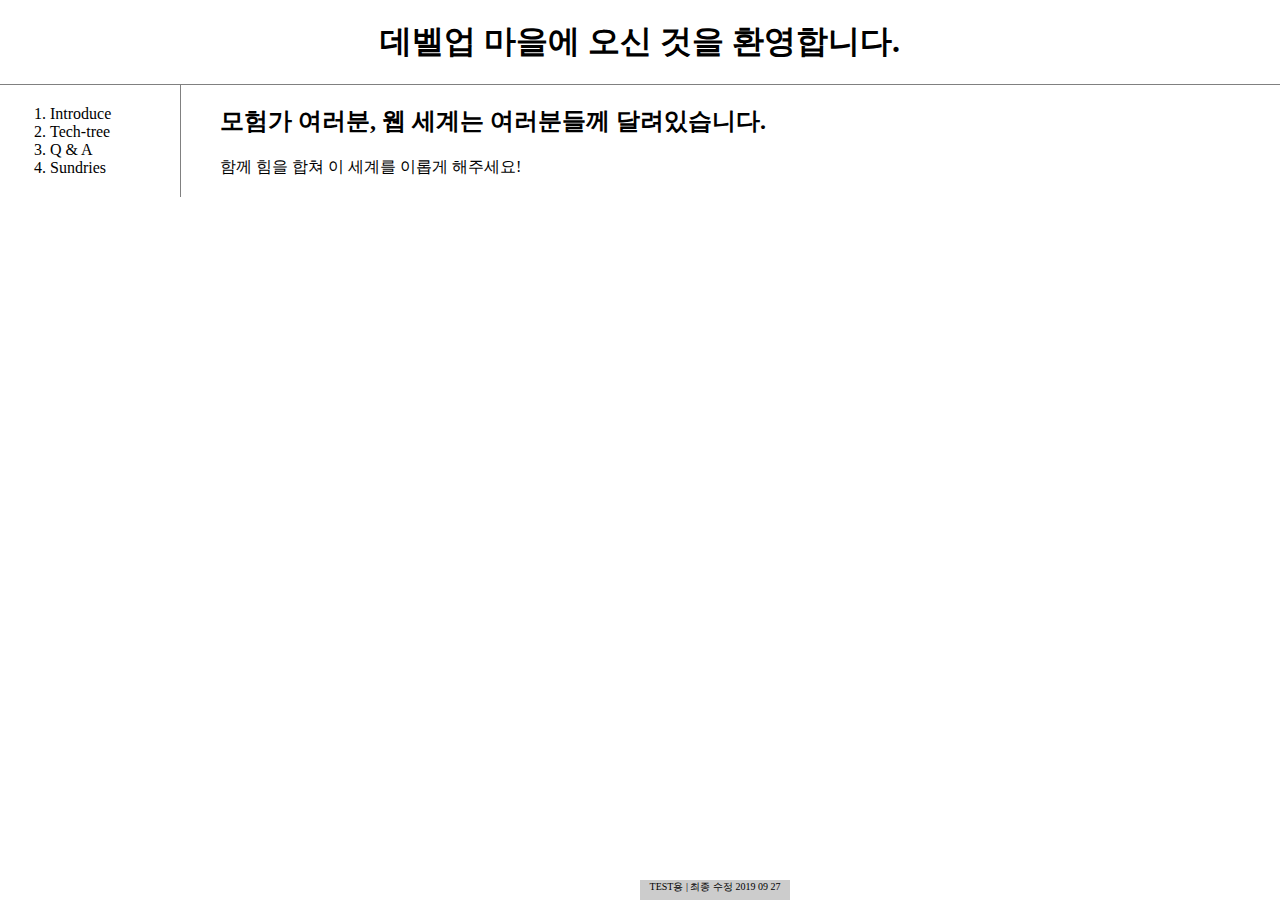
==== index.html @ a9e1c879 "최종수정 20190927" ====
<!doctype html> <!-- html문서에 관용적으로 쓰는 문구-->
<html lang="ko">

<head> <!--밑에 있는 본문(body)을 설명(head)-->
  <title>Develup!</title>
  <meta charset="utf-8"> <!-- 브라우저에게 이 웹페이지가 utf-8로 작성되었다는 걸 알려준다-->
  <link rel="stylesheet" href="style.css">
</head>

<body><!--본문(body)-->
  <h1><a href="index.html">데벨업 마을에 오신 것을 환영합니다.</a></h1>

  <div id="grid">
    <ol>
      <li><a href="1.html">Introduce</a></li>
      <li><a href="2.html">Tech-tree</a></li>
      <li><a href="3.html">Q & A</a></li>
      <li><a href="4.html">Sundries</a></li>
    </ol>
    <div id="content">
      <h2>모험가 여러분, 웹 세계는 여러분들께 달려있습니다.</h2>
      함께 힘을 합쳐 이 세계를 이롭게 해주세요!
    </div>
  </div>

  <!--고정 하단-->
  <div id="bottom">
    <p>TEST용 | 최종 수정 2019 09 27</p>
  </div>
  <!-- IE에서는 안먹힘.
  <footer id="bottom">
    <p>TEST용 | 최종 수정 2019 09 25</p>
  </footer>-->
</body>

</html>
---- style.css ----
#grid{
  display:grid;
  grid-template-columns: 200px 1fr;
}
#content{
  padding-left: 20px;
}
#bottom{
  width:150px;
  height:20px;
  text-align: center;
  background-color: #ccc;
  /*하단에 위치고정*/
  position:absolute;
  bottom:0;
  right:50%;
  left:50%;
}

#bottom p{
  font-size:10px;
  margin:0;
}

body{
  margin:0;
}
a {
  color:black;
  text-decoration: none;
}
h1 {
  text-align: center;
  border-bottom: 1px solid gray;
  margin:0;
  padding:20px;
}
#grid ol{ /*id가 grid인 태그 안에 있는 ol에만 적용*/
  border-right: 1px solid gray;
  width:120px;
  margin:0;
  padding:20px;
  padding-left:50px;
  padding-right:10px;
}
#grid ol a:hover{background:#ccc;}

/*screen width < 800px*/
@media(max-width:800px){
  #grid{
    display:block;
  }
  #grid ol{ /*id가 grid인 태그 안에 있는 ol에만 적용*/
    border-right: none;
  }
  h1 {
    border-bottom: none;
  }
}
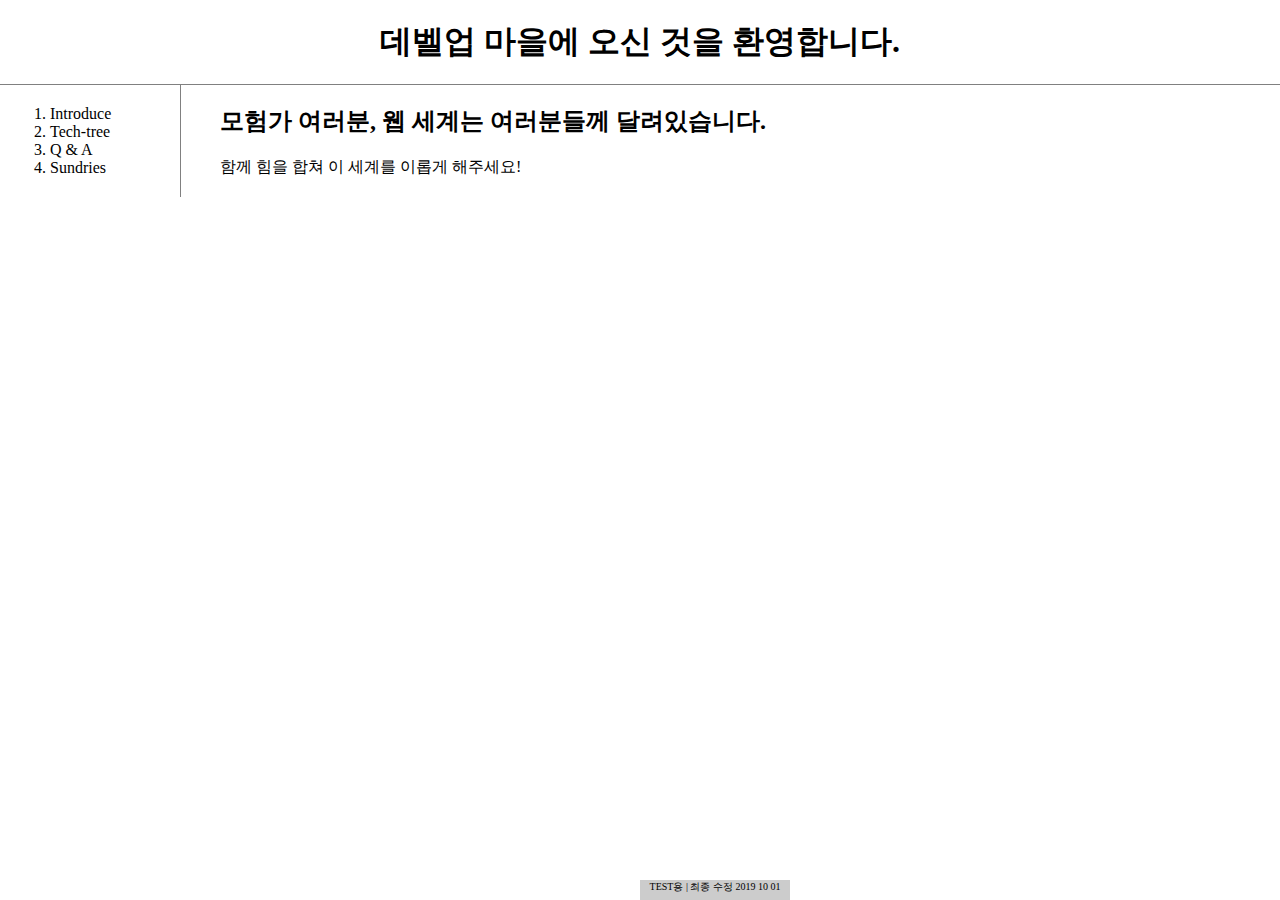
==== commit 6e9701c7: "최종수정 20191001" ====
--- a/index.html
+++ b/index.html
@@ -25,7 +25,7 @@
 
   <!--고정 하단-->
   <div id="bottom">
-    <p>TEST용 | 최종 수정 2019 09 27</p>
+    <p>TEST용 | 최종 수정 2019 10 01</p>
   </div>
   <!-- IE에서는 안먹힘.
   <footer id="bottom">
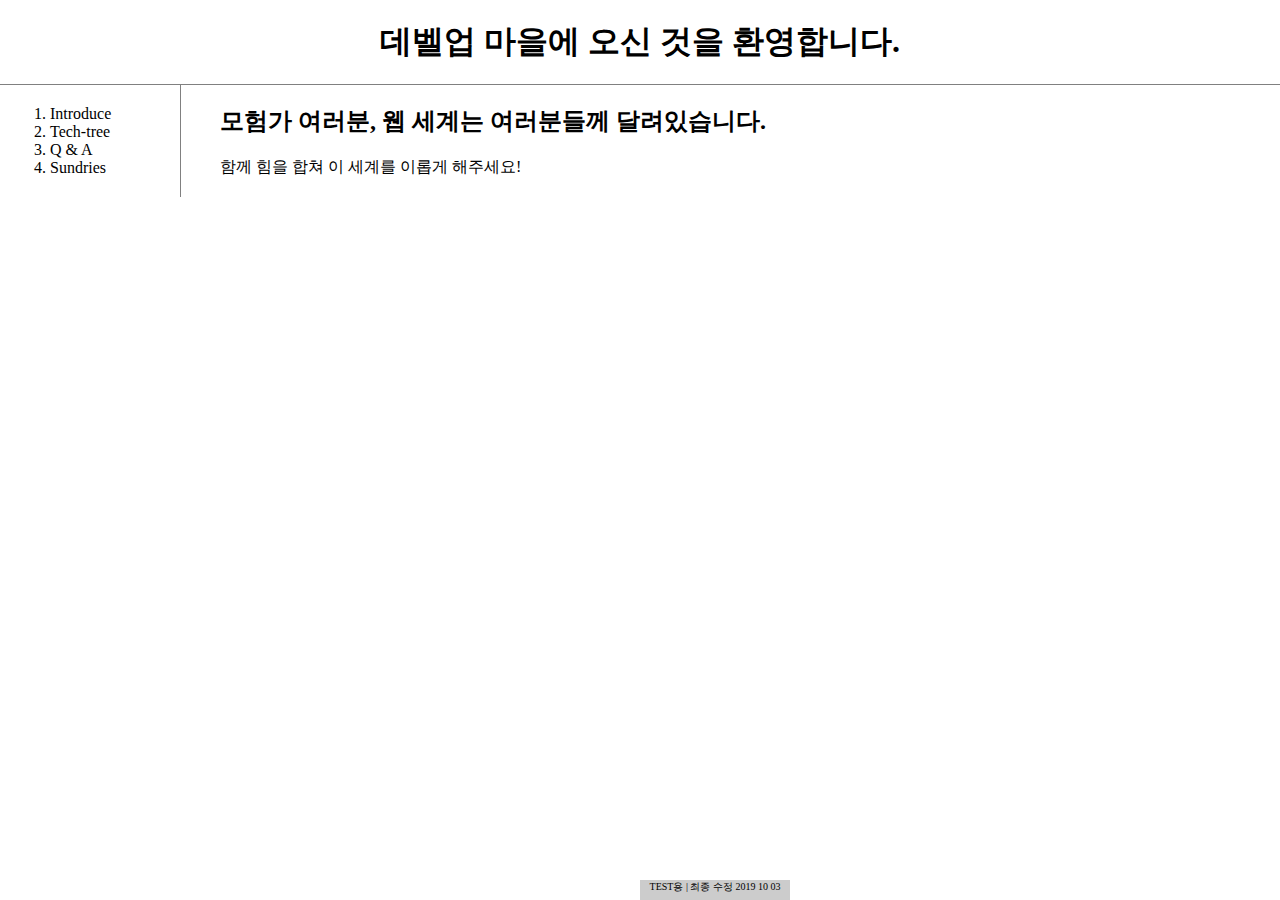
==== commit be373dd8: "3.html, 4.html 수정 및 bottom.js 생성" ====
--- a/index.html
+++ b/index.html
@@ -25,12 +25,13 @@
 
   <!--고정 하단-->
   <div id="bottom">
-    <p>TEST용 | 최종 수정 2019 10 01</p>
+    <p>TEST용 | 최종 수정</p>
   </div>
   <!-- IE에서는 안먹힘.
   <footer id="bottom">
     <p>TEST용 | 최종 수정 2019 09 25</p>
   </footer>-->
+  <script src="bottom.js"></script>
 </body>
 
 </html>
